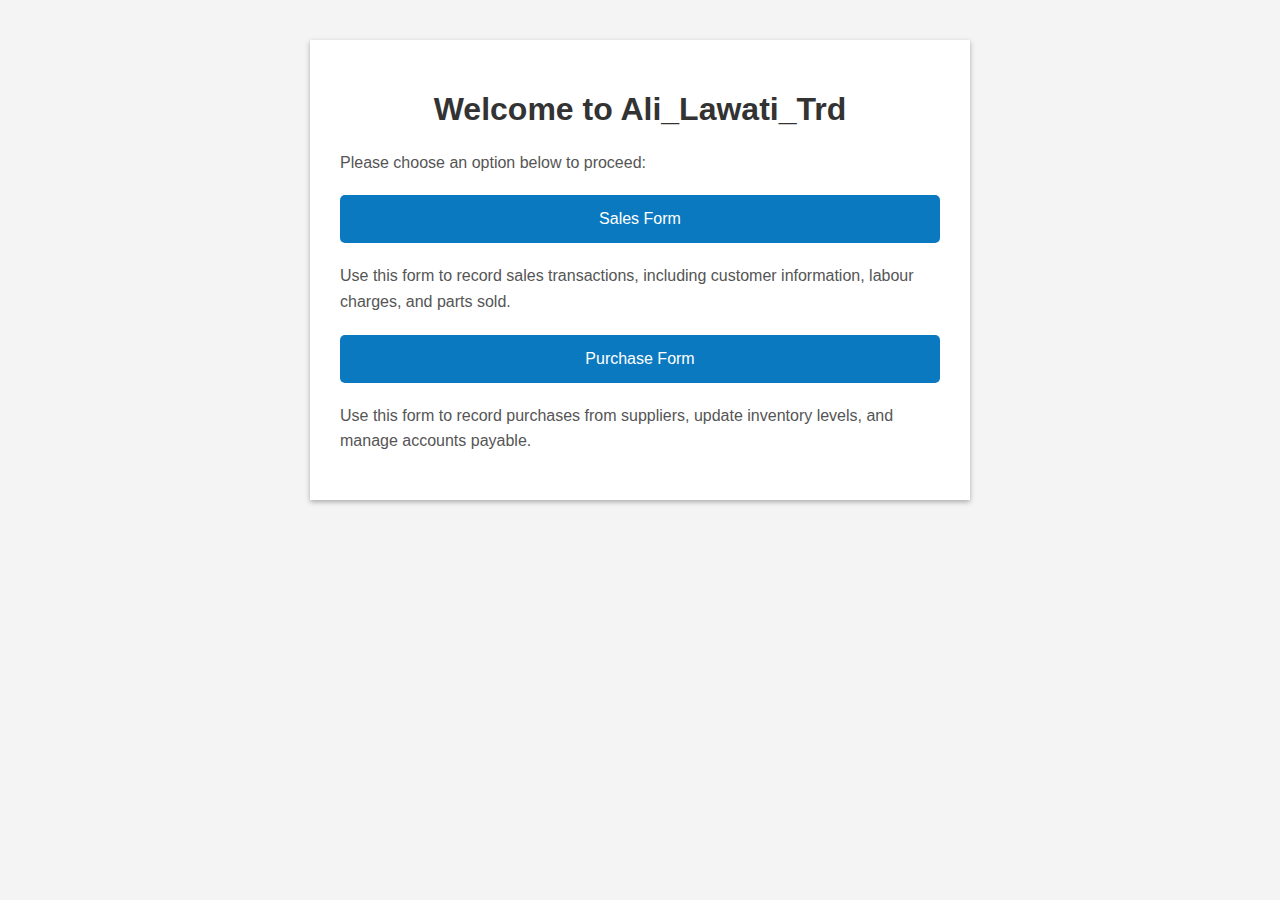
==== index.html @ 6efdc667 "Add files via upload" ====
<!DOCTYPE html>
<html>
<head>
  <title>Ali_Lawati_Trd - Home</title>
  <style>
    /* Basic styles for readability */
    body {
      font-family: Arial, sans-serif;
      margin: 40px;
      background-color: #f4f4f4;
    }
    h1 {
      color: #333;
      text-align: center;
    }
    .container {
      max-width: 600px;
      margin: 0 auto;
      background-color: #fff;
      padding: 30px;
      box-shadow: 0 2px 5px rgba(0,0,0,0.3);
    }
    .form-link {
      display: block;
      margin: 20px 0;
      padding: 15px;
      background-color: #0b79bf;
      color: #fff;
      text-decoration: none;
      text-align: center;
      border-radius: 5px;
    }
    .form-link:hover {
      background-color: #095a8a;
    }
    p {
      color: #555;
      line-height: 1.6;
    }
  </style>
</head>
<body>
  <div class="container">
    <h1>Welcome to Ali_Lawati_Trd</h1>
    <p>Please choose an option below to proceed:</p>

    <a href="SalesForm.html" class="form-link">Sales Form</a>
    <p>Use this form to record sales transactions, including customer information, labour charges, and parts sold.</p>

    <a href="PurchaseForm.html" class="form-link">Purchase Form</a>
    <p>Use this form to record purchases from suppliers, update inventory levels, and manage accounts payable.</p>
  </div>
</body>
</html>
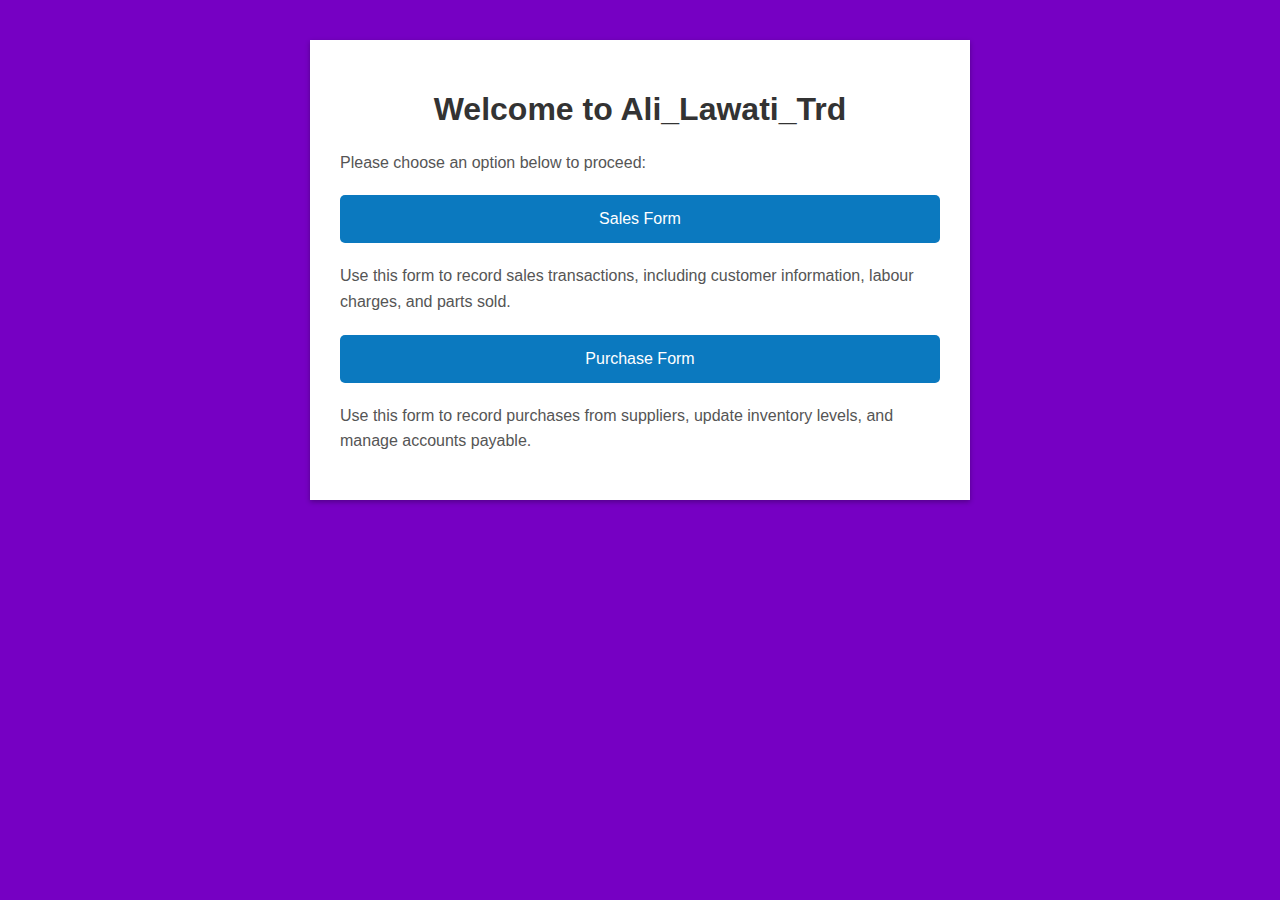
==== commit ee4a3491: "Update index.html" ====
--- a/index.html
+++ b/index.html
@@ -2,12 +2,13 @@
 <html>
 <head>
   <title>Ali_Lawati_Trd - Home</title>
+  <link rel="icon" href="assets/favicon.ico" type="image/x-icon">
   <style>
     /* Basic styles for readability */
     body {
       font-family: Arial, sans-serif;
       margin: 40px;
-      background-color: #f4f4f4;
+      background-color: #7600c3;
     }
     h1 {
       color: #333;
@@ -44,7 +45,7 @@
     <h1>Welcome to Ali_Lawati_Trd</h1>
     <p>Please choose an option below to proceed:</p>
 
-    <a href="SalesForm.html" class="form-link">Sales Form</a>
+    <a href="Sales.html" class="form-link">Sales Form</a>
     <p>Use this form to record sales transactions, including customer information, labour charges, and parts sold.</p>
 
     <a href="PurchaseForm.html" class="form-link">Purchase Form</a>
